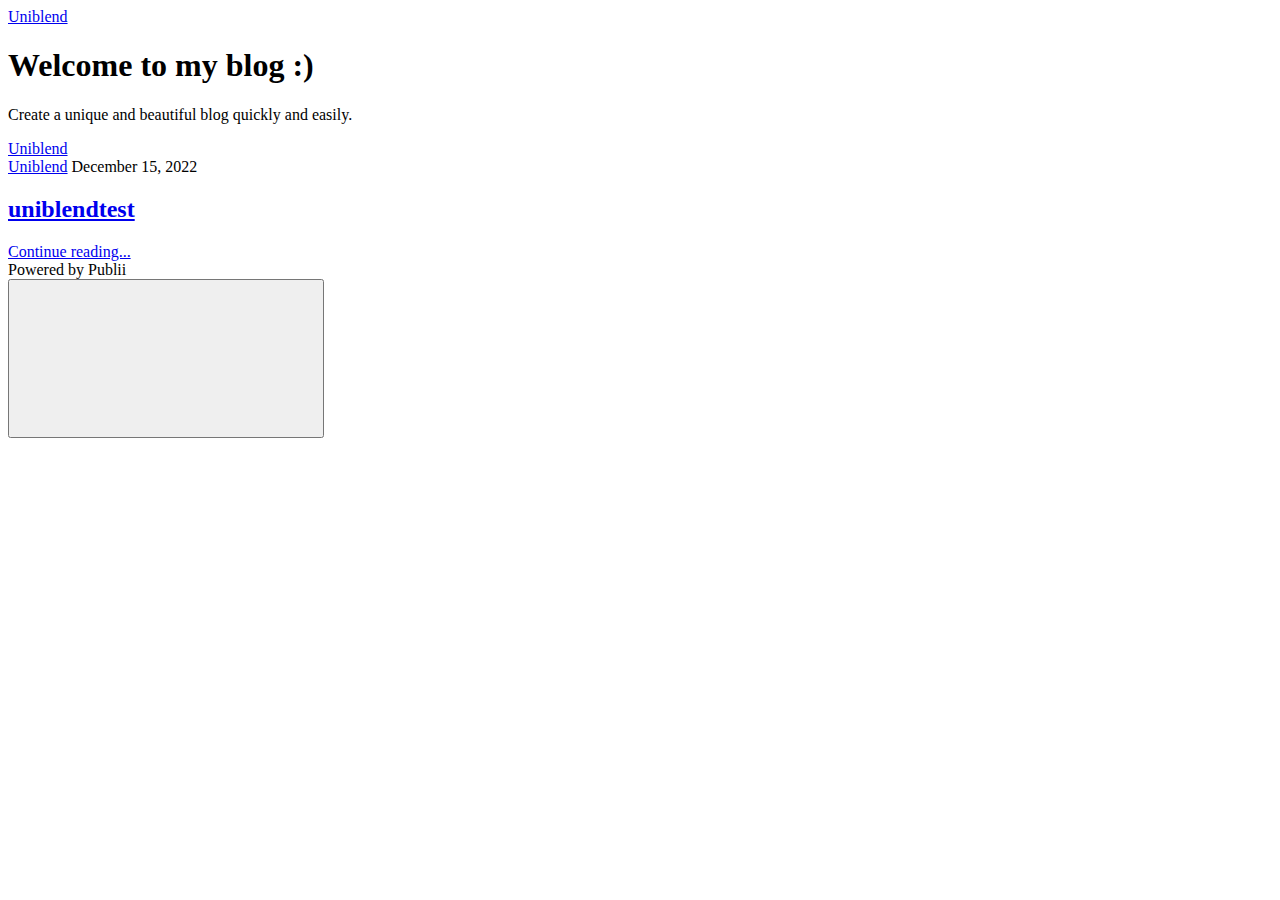
==== index.html @ d5999d12 "Updated from Publii" ====
<!DOCTYPE html><html lang="en-gb"><head><meta charset="utf-8"><meta http-equiv="X-UA-Compatible" content="IE=edge"><meta name="viewport" content="width=device-width,initial-scale=1"><title>Uniblend</title><meta name="generator" content="Publii Open-Source CMS for Static Site"><link rel="canonical" href="https://blog.uniblend.space/"><link rel="alternate" type="application/atom+xml" href="https://blog.uniblend.space/feed.xml"><link rel="alternate" type="application/json" href="https://blog.uniblend.space/feed.json"><meta property="og:title" content="Uniblend"><meta property="og:site_name" content="Uniblend"><meta property="og:description" content=""><meta property="og:url" content="https://blog.uniblend.space/"><meta property="og:type" content="website"><link rel="stylesheet" href="https://blog.uniblend.space/assets/css/style.css?v=05cf259abadbdc159959f1b406989007"><script type="application/ld+json">{"@context":"http://schema.org","@type":"Organization","name":"Uniblend","url":"https://blog.uniblend.space/"}</script></head><body><div class="site-container"><header class="top" id="js-header"><a class="logo" href="https://blog.uniblend.space/">Uniblend</a></header><main><div class="hero"><header class="hero__content"><div class="wrapper"><h1>Welcome to my blog :)</h1><p>Create a unique and beautiful blog quickly and easily.</p><div class="post__meta post__meta--author"><a href="https://blog.uniblend.space/authors/uniblend/" class="feed__author">Uniblend</a></div></div></header></div><div class="feed"><article class="feed__item"><header class="wrapper"><div class="feed__meta"><a href="https://blog.uniblend.space/authors/uniblend/" class="feed__author">Uniblend</a> <time datetime="2022-12-15T21:07" class="feed__date">December 15, 2022</time></div><h2><a href="https://blog.uniblend.space/uniblendtest.html">uniblendtest</a></h2></header><div class="wrapper"><p></p><a href="https://blog.uniblend.space/uniblendtest.html" class="readmore feed__readmore">Continue reading...</a></div></article></div></main><footer class="footer"><div class="footer__copyright">Powered by Publii</div><button onclick="backToTopFunction()" id="backToTop" class="footer__bttop" aria-label="Back to top" title="Back to top"><svg><use xlink:href="https://blog.uniblend.space/assets/svg/svg-map.svg#toparrow"/></svg></button></footer></div><script defer="defer" src="https://blog.uniblend.space/assets/js/scripts.min.js?v=f47c11534595205f20935f0db2a62a85"></script><script>window.publiiThemeMenuConfig={mobileMenuMode:'sidebar',animationSpeed:300,submenuWidth: 'auto',doubleClickTime:500,mobileMenuExpandableSubmenus:true,relatedContainerForOverlayMenuSelector:'.top'};</script><script>var images = document.querySelectorAll('img[loading]');

        for (var i = 0; i < images.length; i++) {
            if (images[i].complete) {
                images[i].classList.add('is-loaded');
            } else {
                images[i].addEventListener('load', function () {
                    this.classList.add('is-loaded');
                }, false);
            }
        }</script></body></html>
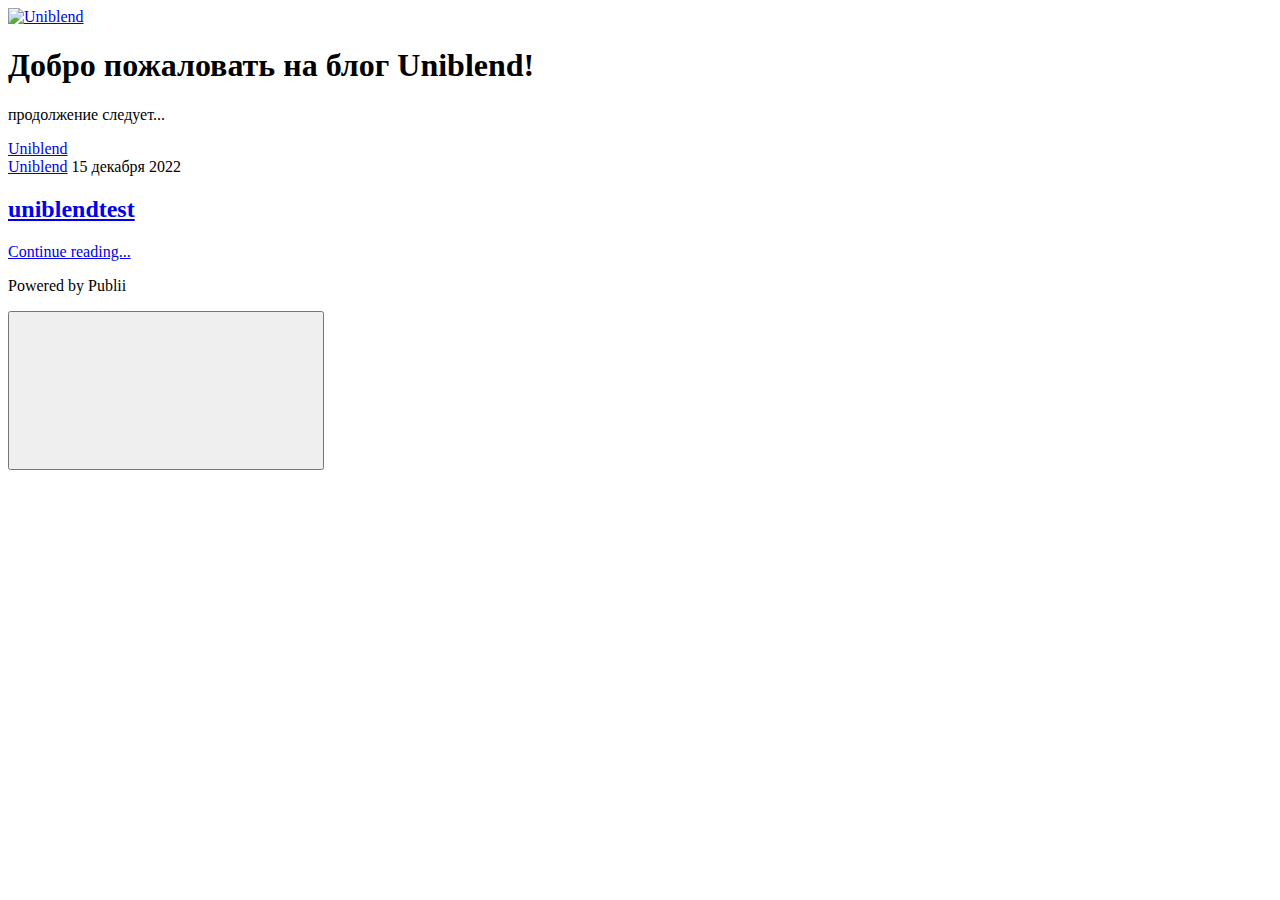
==== commit b71eed6b: "Updated from Publii" ====
--- a/index.html
+++ b/index.html
@@ -1,4 +1,4 @@
-<!DOCTYPE html><html lang="en-gb"><head><meta charset="utf-8"><meta http-equiv="X-UA-Compatible" content="IE=edge"><meta name="viewport" content="width=device-width,initial-scale=1"><title>Uniblend</title><meta name="generator" content="Publii Open-Source CMS for Static Site"><link rel="canonical" href="https://blog.uniblend.space/"><link rel="alternate" type="application/atom+xml" href="https://blog.uniblend.space/feed.xml"><link rel="alternate" type="application/json" href="https://blog.uniblend.space/feed.json"><meta property="og:title" content="Uniblend"><meta property="og:site_name" content="Uniblend"><meta property="og:description" content=""><meta property="og:url" content="https://blog.uniblend.space/"><meta property="og:type" content="website"><link rel="stylesheet" href="https://blog.uniblend.space/assets/css/style.css?v=05cf259abadbdc159959f1b406989007"><script type="application/ld+json">{"@context":"http://schema.org","@type":"Organization","name":"Uniblend","url":"https://blog.uniblend.space/"}</script></head><body><div class="site-container"><header class="top" id="js-header"><a class="logo" href="https://blog.uniblend.space/">Uniblend</a></header><main><div class="hero"><header class="hero__content"><div class="wrapper"><h1>Welcome to my blog :)</h1><p>Create a unique and beautiful blog quickly and easily.</p><div class="post__meta post__meta--author"><a href="https://blog.uniblend.space/authors/uniblend/" class="feed__author">Uniblend</a></div></div></header></div><div class="feed"><article class="feed__item"><header class="wrapper"><div class="feed__meta"><a href="https://blog.uniblend.space/authors/uniblend/" class="feed__author">Uniblend</a> <time datetime="2022-12-15T21:07" class="feed__date">December 15, 2022</time></div><h2><a href="https://blog.uniblend.space/uniblendtest.html">uniblendtest</a></h2></header><div class="wrapper"><p></p><a href="https://blog.uniblend.space/uniblendtest.html" class="readmore feed__readmore">Continue reading...</a></div></article></div></main><footer class="footer"><div class="footer__copyright">Powered by Publii</div><button onclick="backToTopFunction()" id="backToTop" class="footer__bttop" aria-label="Back to top" title="Back to top"><svg><use xlink:href="https://blog.uniblend.space/assets/svg/svg-map.svg#toparrow"/></svg></button></footer></div><script defer="defer" src="https://blog.uniblend.space/assets/js/scripts.min.js?v=f47c11534595205f20935f0db2a62a85"></script><script>window.publiiThemeMenuConfig={mobileMenuMode:'sidebar',animationSpeed:300,submenuWidth: 'auto',doubleClickTime:500,mobileMenuExpandableSubmenus:true,relatedContainerForOverlayMenuSelector:'.top'};</script><script>var images = document.querySelectorAll('img[loading]');
+<!DOCTYPE html><html lang="ru"><head><meta charset="utf-8"><meta http-equiv="X-UA-Compatible" content="IE=edge"><meta name="viewport" content="width=device-width,initial-scale=1"><title>Uniblend</title><meta name="generator" content="Publii Open-Source CMS for Static Site"><link rel="canonical" href="https://blog.uniblend.space/"><link rel="alternate" type="application/atom+xml" href="https://blog.uniblend.space/feed.xml"><link rel="alternate" type="application/json" href="https://blog.uniblend.space/feed.json"><meta property="og:title" content="Uniblend"><meta property="og:image" content="https://blog.uniblend.space/media/website/photo_2022-08-25_00-12-03.jpg"><meta property="og:image:width" content="640"><meta property="og:image:height" content="640"><meta property="og:site_name" content="Uniblend"><meta property="og:description" content=""><meta property="og:url" content="https://blog.uniblend.space/"><meta property="og:type" content="website"><link rel="stylesheet" href="https://blog.uniblend.space/assets/css/style.css?v=ad994e06fe4ccf9aa9bbf0f25d02eaf2"><script type="application/ld+json">{"@context":"http://schema.org","@type":"Organization","name":"Uniblend","logo":"https://blog.uniblend.space/media/website/photo_2022-08-25_00-12-03.jpg","url":"https://blog.uniblend.space/"}</script></head><body><div class="site-container"><header class="top" id="js-header"><a class="logo" href="https://blog.uniblend.space/"><img src="https://blog.uniblend.space/media/website/photo_2022-08-25_00-12-03.jpg" alt="Uniblend" width="640" height="640"></a></header><main><div class="hero"><header class="hero__content"><div class="wrapper"><h1>Добро пожаловать на блог Uniblend!</h1><p>продолжение следует...</p><div class="post__meta post__meta--author"><a href="https://blog.uniblend.space/authors/uniblend/" class="feed__author">Uniblend</a></div></div></header></div><div class="feed"><article class="feed__item"><header class="wrapper"><div class="feed__meta"><a href="https://blog.uniblend.space/authors/uniblend/" class="feed__author">Uniblend</a> <time datetime="2022-12-15T21:07" class="feed__date">15 декабря 2022</time></div><h2><a href="https://blog.uniblend.space/uniblendtest.html">uniblendtest</a></h2></header><div class="wrapper"><p></p><a href="https://blog.uniblend.space/uniblendtest.html" class="readmore feed__readmore">Continue reading...</a></div></article></div></main><footer class="footer"><div class="footer__copyright"><p>Powered by Publii</p></div><button onclick="backToTopFunction()" id="backToTop" class="footer__bttop" aria-label="Back to top" title="Back to top"><svg><use xlink:href="https://blog.uniblend.space/assets/svg/svg-map.svg#toparrow"/></svg></button></footer></div><script defer="defer" src="https://blog.uniblend.space/assets/js/scripts.min.js?v=f47c11534595205f20935f0db2a62a85"></script><script>window.publiiThemeMenuConfig={mobileMenuMode:'sidebar',animationSpeed:300,submenuWidth: 'auto',doubleClickTime:500,mobileMenuExpandableSubmenus:true,relatedContainerForOverlayMenuSelector:'.top'};</script><script>var images = document.querySelectorAll('img[loading]');
 
         for (var i = 0; i < images.length; i++) {
             if (images[i].complete) {
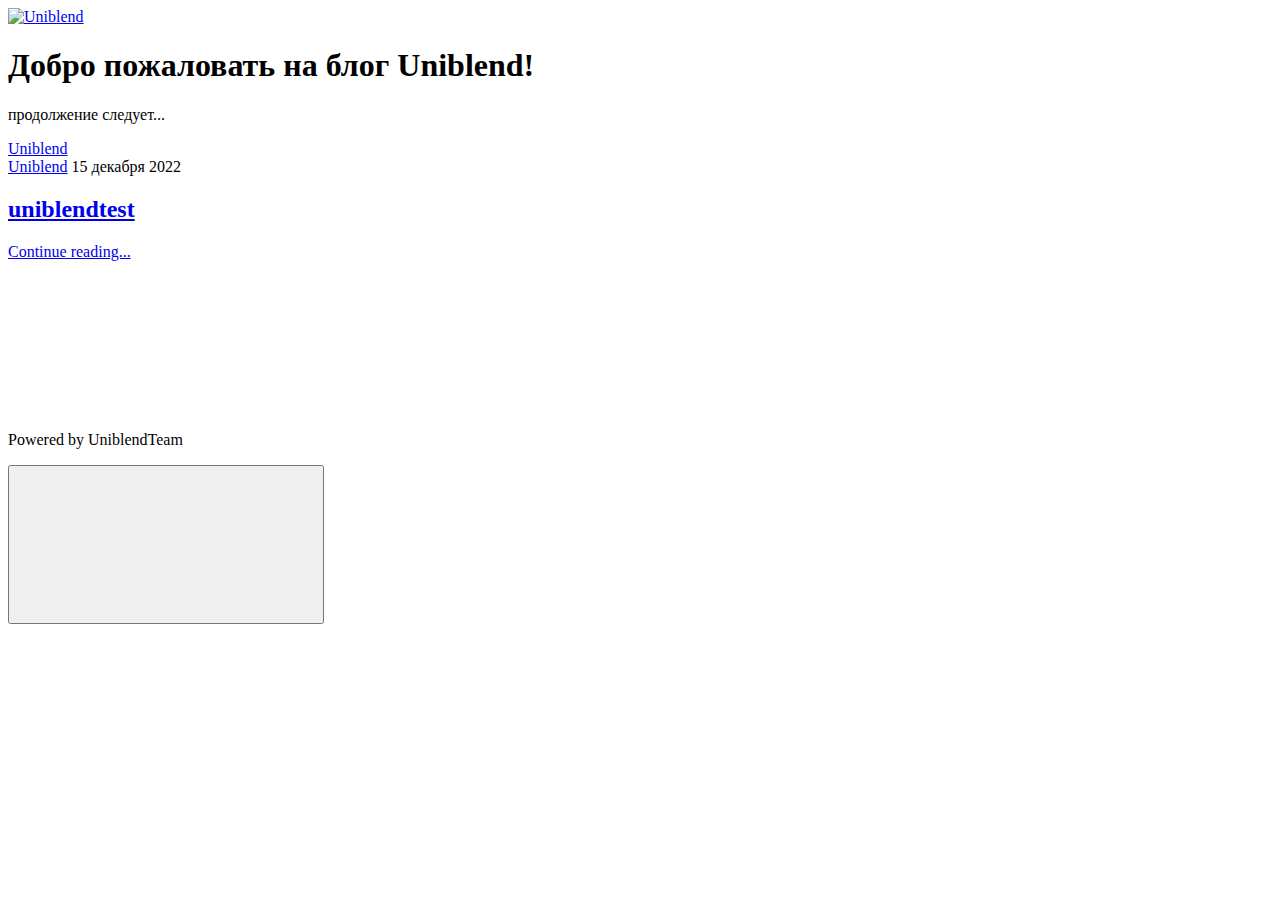
==== commit fde1cd87: "Updated from Publii" ====
--- a/index.html
+++ b/index.html
@@ -1,4 +1,4 @@
-<!DOCTYPE html><html lang="ru"><head><meta charset="utf-8"><meta http-equiv="X-UA-Compatible" content="IE=edge"><meta name="viewport" content="width=device-width,initial-scale=1"><title>Uniblend</title><meta name="generator" content="Publii Open-Source CMS for Static Site"><link rel="canonical" href="https://blog.uniblend.space/"><link rel="alternate" type="application/atom+xml" href="https://blog.uniblend.space/feed.xml"><link rel="alternate" type="application/json" href="https://blog.uniblend.space/feed.json"><meta property="og:title" content="Uniblend"><meta property="og:image" content="https://blog.uniblend.space/media/website/photo_2022-08-25_00-12-03.jpg"><meta property="og:image:width" content="640"><meta property="og:image:height" content="640"><meta property="og:site_name" content="Uniblend"><meta property="og:description" content=""><meta property="og:url" content="https://blog.uniblend.space/"><meta property="og:type" content="website"><link rel="stylesheet" href="https://blog.uniblend.space/assets/css/style.css?v=ad994e06fe4ccf9aa9bbf0f25d02eaf2"><script type="application/ld+json">{"@context":"http://schema.org","@type":"Organization","name":"Uniblend","logo":"https://blog.uniblend.space/media/website/photo_2022-08-25_00-12-03.jpg","url":"https://blog.uniblend.space/"}</script></head><body><div class="site-container"><header class="top" id="js-header"><a class="logo" href="https://blog.uniblend.space/"><img src="https://blog.uniblend.space/media/website/photo_2022-08-25_00-12-03.jpg" alt="Uniblend" width="640" height="640"></a></header><main><div class="hero"><header class="hero__content"><div class="wrapper"><h1>Добро пожаловать на блог Uniblend!</h1><p>продолжение следует...</p><div class="post__meta post__meta--author"><a href="https://blog.uniblend.space/authors/uniblend/" class="feed__author">Uniblend</a></div></div></header></div><div class="feed"><article class="feed__item"><header class="wrapper"><div class="feed__meta"><a href="https://blog.uniblend.space/authors/uniblend/" class="feed__author">Uniblend</a> <time datetime="2022-12-15T21:07" class="feed__date">15 декабря 2022</time></div><h2><a href="https://blog.uniblend.space/uniblendtest.html">uniblendtest</a></h2></header><div class="wrapper"><p></p><a href="https://blog.uniblend.space/uniblendtest.html" class="readmore feed__readmore">Continue reading...</a></div></article></div></main><footer class="footer"><div class="footer__copyright"><p>Powered by Publii</p></div><button onclick="backToTopFunction()" id="backToTop" class="footer__bttop" aria-label="Back to top" title="Back to top"><svg><use xlink:href="https://blog.uniblend.space/assets/svg/svg-map.svg#toparrow"/></svg></button></footer></div><script defer="defer" src="https://blog.uniblend.space/assets/js/scripts.min.js?v=f47c11534595205f20935f0db2a62a85"></script><script>window.publiiThemeMenuConfig={mobileMenuMode:'sidebar',animationSpeed:300,submenuWidth: 'auto',doubleClickTime:500,mobileMenuExpandableSubmenus:true,relatedContainerForOverlayMenuSelector:'.top'};</script><script>var images = document.querySelectorAll('img[loading]');
+<!DOCTYPE html><html lang="ru"><head><meta charset="utf-8"><meta http-equiv="X-UA-Compatible" content="IE=edge"><meta name="viewport" content="width=device-width,initial-scale=1"><title>Uniblend</title><meta name="generator" content="Publii Open-Source CMS for Static Site"><link rel="canonical" href="https://blog.uniblend.space/"><link rel="alternate" type="application/atom+xml" href="https://blog.uniblend.space/feed.xml"><link rel="alternate" type="application/json" href="https://blog.uniblend.space/feed.json"><meta property="og:title" content="Uniblend"><meta property="og:image" content="https://blog.uniblend.space/media/website/photo_2022-08-25_00-12-03.jpg"><meta property="og:image:width" content="640"><meta property="og:image:height" content="640"><meta property="og:site_name" content="Uniblend"><meta property="og:description" content=""><meta property="og:url" content="https://blog.uniblend.space/"><meta property="og:type" content="website"><link rel="stylesheet" href="https://blog.uniblend.space/assets/css/style.css?v=ad994e06fe4ccf9aa9bbf0f25d02eaf2"><script type="application/ld+json">{"@context":"http://schema.org","@type":"Organization","name":"Uniblend","logo":"https://blog.uniblend.space/media/website/photo_2022-08-25_00-12-03.jpg","url":"https://blog.uniblend.space/","sameAs":["https://www.youtube.com/@uniblend"]}</script></head><body><div class="site-container"><header class="top" id="js-header"><a class="logo" href="https://blog.uniblend.space/"><img src="https://blog.uniblend.space/media/website/photo_2022-08-25_00-12-03.jpg" alt="Uniblend" width="640" height="640"></a></header><main><div class="hero"><header class="hero__content"><div class="wrapper"><h1>Добро пожаловать на блог Uniblend!</h1><p>продолжение следует...</p><div class="post__meta post__meta--author"><a href="https://blog.uniblend.space/authors/uniblend/" class="feed__author">Uniblend</a></div></div></header></div><div class="feed"><article class="feed__item"><header class="wrapper"><div class="feed__meta"><a href="https://blog.uniblend.space/authors/uniblend/" class="feed__author">Uniblend</a> <time datetime="2022-12-15T21:07" class="feed__date">15 декабря 2022</time></div><h2><a href="https://blog.uniblend.space/uniblendtest.html">uniblendtest</a></h2></header><div class="wrapper"><p></p><a href="https://blog.uniblend.space/uniblendtest.html" class="readmore feed__readmore">Continue reading...</a></div></article></div></main><footer class="footer"><div class="footer__social"><a href="https://www.youtube.com/@uniblend" aria-label="Youtube"><svg><use xlink:href="https://blog.uniblend.space/assets/svg/svg-map.svg#youtube"/></svg></a></div><div class="footer__copyright"><p>Powered by UniblendTeam</p></div><button onclick="backToTopFunction()" id="backToTop" class="footer__bttop" aria-label="Back to top" title="Back to top"><svg><use xlink:href="https://blog.uniblend.space/assets/svg/svg-map.svg#toparrow"/></svg></button></footer></div><script defer="defer" src="https://blog.uniblend.space/assets/js/scripts.min.js?v=f47c11534595205f20935f0db2a62a85"></script><script>window.publiiThemeMenuConfig={mobileMenuMode:'sidebar',animationSpeed:300,submenuWidth: 'auto',doubleClickTime:500,mobileMenuExpandableSubmenus:true,relatedContainerForOverlayMenuSelector:'.top'};</script><script>var images = document.querySelectorAll('img[loading]');
 
         for (var i = 0; i < images.length; i++) {
             if (images[i].complete) {
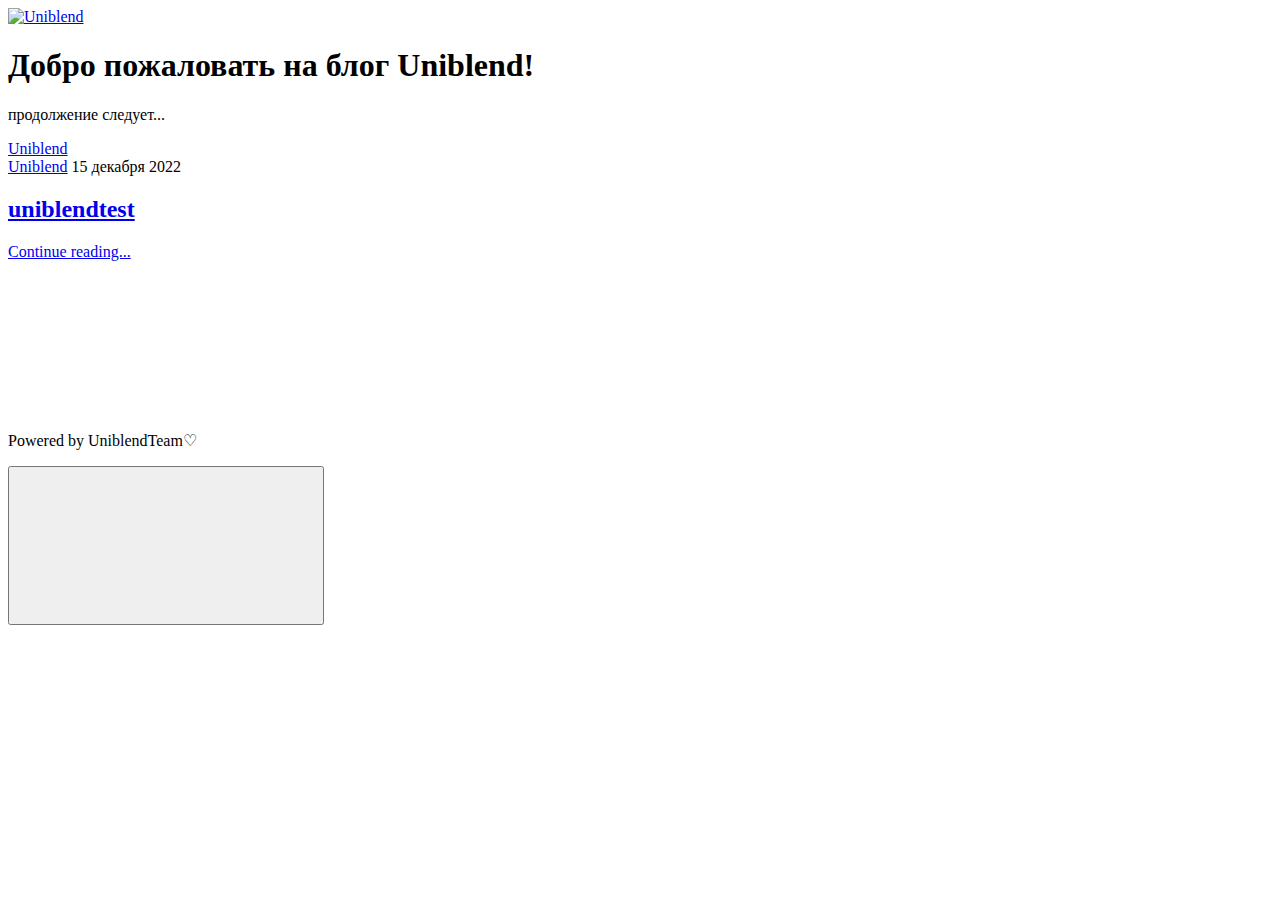
==== commit 4a1d4470: "Updated from Publii" ====
--- a/index.html
+++ b/index.html
@@ -1,4 +1,4 @@
-<!DOCTYPE html><html lang="ru"><head><meta charset="utf-8"><meta http-equiv="X-UA-Compatible" content="IE=edge"><meta name="viewport" content="width=device-width,initial-scale=1"><title>Uniblend</title><meta name="generator" content="Publii Open-Source CMS for Static Site"><link rel="canonical" href="https://blog.uniblend.space/"><link rel="alternate" type="application/atom+xml" href="https://blog.uniblend.space/feed.xml"><link rel="alternate" type="application/json" href="https://blog.uniblend.space/feed.json"><meta property="og:title" content="Uniblend"><meta property="og:image" content="https://blog.uniblend.space/media/website/photo_2022-08-25_00-12-03.jpg"><meta property="og:image:width" content="640"><meta property="og:image:height" content="640"><meta property="og:site_name" content="Uniblend"><meta property="og:description" content=""><meta property="og:url" content="https://blog.uniblend.space/"><meta property="og:type" content="website"><link rel="stylesheet" href="https://blog.uniblend.space/assets/css/style.css?v=ad994e06fe4ccf9aa9bbf0f25d02eaf2"><script type="application/ld+json">{"@context":"http://schema.org","@type":"Organization","name":"Uniblend","logo":"https://blog.uniblend.space/media/website/photo_2022-08-25_00-12-03.jpg","url":"https://blog.uniblend.space/","sameAs":["https://www.youtube.com/@uniblend"]}</script></head><body><div class="site-container"><header class="top" id="js-header"><a class="logo" href="https://blog.uniblend.space/"><img src="https://blog.uniblend.space/media/website/photo_2022-08-25_00-12-03.jpg" alt="Uniblend" width="640" height="640"></a></header><main><div class="hero"><header class="hero__content"><div class="wrapper"><h1>Добро пожаловать на блог Uniblend!</h1><p>продолжение следует...</p><div class="post__meta post__meta--author"><a href="https://blog.uniblend.space/authors/uniblend/" class="feed__author">Uniblend</a></div></div></header></div><div class="feed"><article class="feed__item"><header class="wrapper"><div class="feed__meta"><a href="https://blog.uniblend.space/authors/uniblend/" class="feed__author">Uniblend</a> <time datetime="2022-12-15T21:07" class="feed__date">15 декабря 2022</time></div><h2><a href="https://blog.uniblend.space/uniblendtest.html">uniblendtest</a></h2></header><div class="wrapper"><p></p><a href="https://blog.uniblend.space/uniblendtest.html" class="readmore feed__readmore">Continue reading...</a></div></article></div></main><footer class="footer"><div class="footer__social"><a href="https://www.youtube.com/@uniblend" aria-label="Youtube"><svg><use xlink:href="https://blog.uniblend.space/assets/svg/svg-map.svg#youtube"/></svg></a></div><div class="footer__copyright"><p>Powered by UniblendTeam</p></div><button onclick="backToTopFunction()" id="backToTop" class="footer__bttop" aria-label="Back to top" title="Back to top"><svg><use xlink:href="https://blog.uniblend.space/assets/svg/svg-map.svg#toparrow"/></svg></button></footer></div><script defer="defer" src="https://blog.uniblend.space/assets/js/scripts.min.js?v=f47c11534595205f20935f0db2a62a85"></script><script>window.publiiThemeMenuConfig={mobileMenuMode:'sidebar',animationSpeed:300,submenuWidth: 'auto',doubleClickTime:500,mobileMenuExpandableSubmenus:true,relatedContainerForOverlayMenuSelector:'.top'};</script><script>var images = document.querySelectorAll('img[loading]');
+<!DOCTYPE html><html lang="ru"><head><meta charset="utf-8"><meta http-equiv="X-UA-Compatible" content="IE=edge"><meta name="viewport" content="width=device-width,initial-scale=1"><title>Uniblend</title><meta name="generator" content="Publii Open-Source CMS for Static Site"><link rel="canonical" href="https://blog.uniblend.space/"><link rel="alternate" type="application/atom+xml" href="https://blog.uniblend.space/feed.xml"><link rel="alternate" type="application/json" href="https://blog.uniblend.space/feed.json"><meta property="og:title" content="Uniblend"><meta property="og:image" content="https://blog.uniblend.space/media/website/photo_2022-08-25_00-12-03.jpg"><meta property="og:image:width" content="640"><meta property="og:image:height" content="640"><meta property="og:site_name" content="Uniblend"><meta property="og:description" content=""><meta property="og:url" content="https://blog.uniblend.space/"><meta property="og:type" content="website"><link rel="stylesheet" href="https://blog.uniblend.space/assets/css/style.css?v=57b0ab29763b494af2c478f84fa783e8"><script type="application/ld+json">{"@context":"http://schema.org","@type":"Organization","name":"Uniblend","logo":"https://blog.uniblend.space/media/website/photo_2022-08-25_00-12-03.jpg","url":"https://blog.uniblend.space/","sameAs":["https://www.youtube.com/@uniblend"]}</script></head><body><div class="site-container"><header class="top" id="js-header"><a class="logo" href="https://blog.uniblend.space/"><img src="https://blog.uniblend.space/media/website/photo_2022-08-25_00-12-03.jpg" alt="Uniblend" width="640" height="640"></a></header><main><div class="hero"><header class="hero__content"><div class="wrapper"><h1>Добро пожаловать на блог Uniblend!</h1><p>продолжение следует...</p><div class="post__meta post__meta--author"><a href="https://blog.uniblend.space/authors/uniblend/" class="feed__author">Uniblend</a></div></div></header></div><div class="feed"><article class="feed__item"><header class="wrapper"><div class="feed__meta"><a href="https://blog.uniblend.space/authors/uniblend/" class="feed__author">Uniblend</a> <time datetime="2022-12-15T21:07" class="feed__date">15 декабря 2022</time></div><h2><a href="https://blog.uniblend.space/uniblendtest.html">uniblendtest</a></h2></header><div class="wrapper"><p></p><a href="https://blog.uniblend.space/uniblendtest.html" class="readmore feed__readmore">Continue reading...</a></div></article></div></main><footer class="footer"><div class="footer__social"><a href="https://www.youtube.com/@uniblend" aria-label="Youtube"><svg><use xlink:href="https://blog.uniblend.space/assets/svg/svg-map.svg#youtube"/></svg></a></div><div class="footer__copyright"><p>Powered by UniblendTeam♡</p></div><button onclick="backToTopFunction()" id="backToTop" class="footer__bttop" aria-label="Back to top" title="Back to top"><svg><use xlink:href="https://blog.uniblend.space/assets/svg/svg-map.svg#toparrow"/></svg></button></footer></div><script defer="defer" src="https://blog.uniblend.space/assets/js/scripts.min.js?v=f47c11534595205f20935f0db2a62a85"></script><script>window.publiiThemeMenuConfig={mobileMenuMode:'sidebar',animationSpeed:300,submenuWidth: 'auto',doubleClickTime:500,mobileMenuExpandableSubmenus:true,relatedContainerForOverlayMenuSelector:'.top'};</script><script>var images = document.querySelectorAll('img[loading]');
 
         for (var i = 0; i < images.length; i++) {
             if (images[i].complete) {
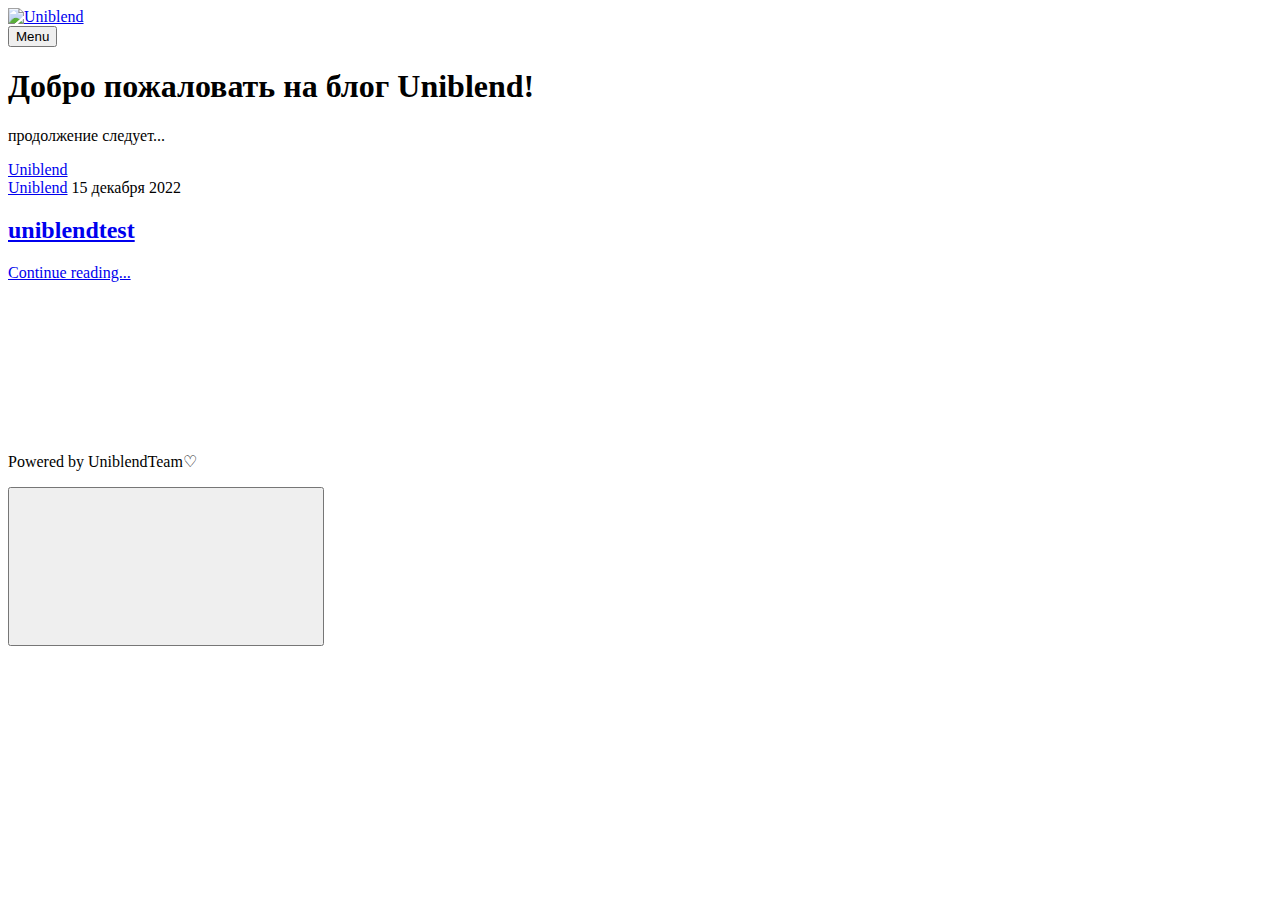
==== commit aa7cd348: "Updated from Publii" ====
--- a/index.html
+++ b/index.html
@@ -1,4 +1,4 @@
-<!DOCTYPE html><html lang="ru"><head><meta charset="utf-8"><meta http-equiv="X-UA-Compatible" content="IE=edge"><meta name="viewport" content="width=device-width,initial-scale=1"><title>Uniblend</title><meta name="generator" content="Publii Open-Source CMS for Static Site"><link rel="canonical" href="https://blog.uniblend.space/"><link rel="alternate" type="application/atom+xml" href="https://blog.uniblend.space/feed.xml"><link rel="alternate" type="application/json" href="https://blog.uniblend.space/feed.json"><meta property="og:title" content="Uniblend"><meta property="og:image" content="https://blog.uniblend.space/media/website/photo_2022-08-25_00-12-03.jpg"><meta property="og:image:width" content="640"><meta property="og:image:height" content="640"><meta property="og:site_name" content="Uniblend"><meta property="og:description" content=""><meta property="og:url" content="https://blog.uniblend.space/"><meta property="og:type" content="website"><link rel="stylesheet" href="https://blog.uniblend.space/assets/css/style.css?v=57b0ab29763b494af2c478f84fa783e8"><script type="application/ld+json">{"@context":"http://schema.org","@type":"Organization","name":"Uniblend","logo":"https://blog.uniblend.space/media/website/photo_2022-08-25_00-12-03.jpg","url":"https://blog.uniblend.space/","sameAs":["https://www.youtube.com/@uniblend"]}</script></head><body><div class="site-container"><header class="top" id="js-header"><a class="logo" href="https://blog.uniblend.space/"><img src="https://blog.uniblend.space/media/website/photo_2022-08-25_00-12-03.jpg" alt="Uniblend" width="640" height="640"></a></header><main><div class="hero"><header class="hero__content"><div class="wrapper"><h1>Добро пожаловать на блог Uniblend!</h1><p>продолжение следует...</p><div class="post__meta post__meta--author"><a href="https://blog.uniblend.space/authors/uniblend/" class="feed__author">Uniblend</a></div></div></header></div><div class="feed"><article class="feed__item"><header class="wrapper"><div class="feed__meta"><a href="https://blog.uniblend.space/authors/uniblend/" class="feed__author">Uniblend</a> <time datetime="2022-12-15T21:07" class="feed__date">15 декабря 2022</time></div><h2><a href="https://blog.uniblend.space/uniblendtest.html">uniblendtest</a></h2></header><div class="wrapper"><p></p><a href="https://blog.uniblend.space/uniblendtest.html" class="readmore feed__readmore">Continue reading...</a></div></article></div></main><footer class="footer"><div class="footer__social"><a href="https://www.youtube.com/@uniblend" aria-label="Youtube"><svg><use xlink:href="https://blog.uniblend.space/assets/svg/svg-map.svg#youtube"/></svg></a></div><div class="footer__copyright"><p>Powered by UniblendTeam♡</p></div><button onclick="backToTopFunction()" id="backToTop" class="footer__bttop" aria-label="Back to top" title="Back to top"><svg><use xlink:href="https://blog.uniblend.space/assets/svg/svg-map.svg#toparrow"/></svg></button></footer></div><script defer="defer" src="https://blog.uniblend.space/assets/js/scripts.min.js?v=f47c11534595205f20935f0db2a62a85"></script><script>window.publiiThemeMenuConfig={mobileMenuMode:'sidebar',animationSpeed:300,submenuWidth: 'auto',doubleClickTime:500,mobileMenuExpandableSubmenus:true,relatedContainerForOverlayMenuSelector:'.top'};</script><script>var images = document.querySelectorAll('img[loading]');
+<!DOCTYPE html><html lang="ru"><head><meta charset="utf-8"><meta http-equiv="X-UA-Compatible" content="IE=edge"><meta name="viewport" content="width=device-width,initial-scale=1"><title>Uniblend</title><meta name="generator" content="Publii Open-Source CMS for Static Site"><link rel="canonical" href="https://blog.uniblend.space/"><link rel="alternate" type="application/atom+xml" href="https://blog.uniblend.space/feed.xml"><link rel="alternate" type="application/json" href="https://blog.uniblend.space/feed.json"><meta property="og:title" content="Uniblend"><meta property="og:image" content="https://blog.uniblend.space/media/website/image_2023-01-02_18-04-15.png"><meta property="og:image:width" content="1883"><meta property="og:image:height" content="615"><meta property="og:site_name" content="Uniblend"><meta property="og:description" content=""><meta property="og:url" content="https://blog.uniblend.space/"><meta property="og:type" content="website"><link rel="stylesheet" href="https://blog.uniblend.space/assets/css/style.css?v=57b0ab29763b494af2c478f84fa783e8"><script type="application/ld+json">{"@context":"http://schema.org","@type":"Organization","name":"Uniblend","logo":"https://blog.uniblend.space/media/website/image_2023-01-02_18-04-15.png","url":"https://blog.uniblend.space/","sameAs":["https://www.youtube.com/@uniblend"]}</script></head><body><div class="site-container"><header class="top" id="js-header"><a class="logo" href="https://blog.uniblend.space/"><img src="https://blog.uniblend.space/media/website/image_2023-01-02_18-04-15.png" alt="Uniblend" width="1883" height="615"></a><nav class="navbar js-navbar"><button class="navbar__toggle js-toggle" aria-label="Menu" aria-haspopup="true" aria-expanded="false"><span class="navbar__toggle-box"><span class="navbar__toggle-inner">Menu</span></span></button><ul class="navbar__menu"></ul></nav></header><main><div class="hero"><header class="hero__content"><div class="wrapper"><h1>Добро пожаловать на блог Uniblend!</h1><p>продолжение следует...</p><div class="post__meta post__meta--author"><a href="https://blog.uniblend.space/authors/uniblend/" class="feed__author">Uniblend</a></div></div></header></div><div class="feed"><article class="feed__item"><header class="wrapper"><div class="feed__meta"><a href="https://blog.uniblend.space/authors/uniblend/" class="feed__author">Uniblend</a> <time datetime="2022-12-15T21:07" class="feed__date">15 декабря 2022</time></div><h2><a href="https://blog.uniblend.space/uniblendtest.html">uniblendtest</a></h2></header><div class="wrapper"><p></p><a href="https://blog.uniblend.space/uniblendtest.html" class="readmore feed__readmore">Continue reading...</a></div></article></div></main><footer class="footer"><div class="footer__social"><a href="https://www.youtube.com/@uniblend" aria-label="Youtube"><svg><use xlink:href="https://blog.uniblend.space/assets/svg/svg-map.svg#youtube"/></svg></a></div><div class="footer__copyright"><p>Powered by UniblendTeam♡</p></div><button onclick="backToTopFunction()" id="backToTop" class="footer__bttop" aria-label="Back to top" title="Back to top"><svg><use xlink:href="https://blog.uniblend.space/assets/svg/svg-map.svg#toparrow"/></svg></button></footer></div><script defer="defer" src="https://blog.uniblend.space/assets/js/scripts.min.js?v=f47c11534595205f20935f0db2a62a85"></script><script>window.publiiThemeMenuConfig={mobileMenuMode:'sidebar',animationSpeed:300,submenuWidth: 'auto',doubleClickTime:500,mobileMenuExpandableSubmenus:true,relatedContainerForOverlayMenuSelector:'.top'};</script><script>var images = document.querySelectorAll('img[loading]');
 
         for (var i = 0; i < images.length; i++) {
             if (images[i].complete) {
